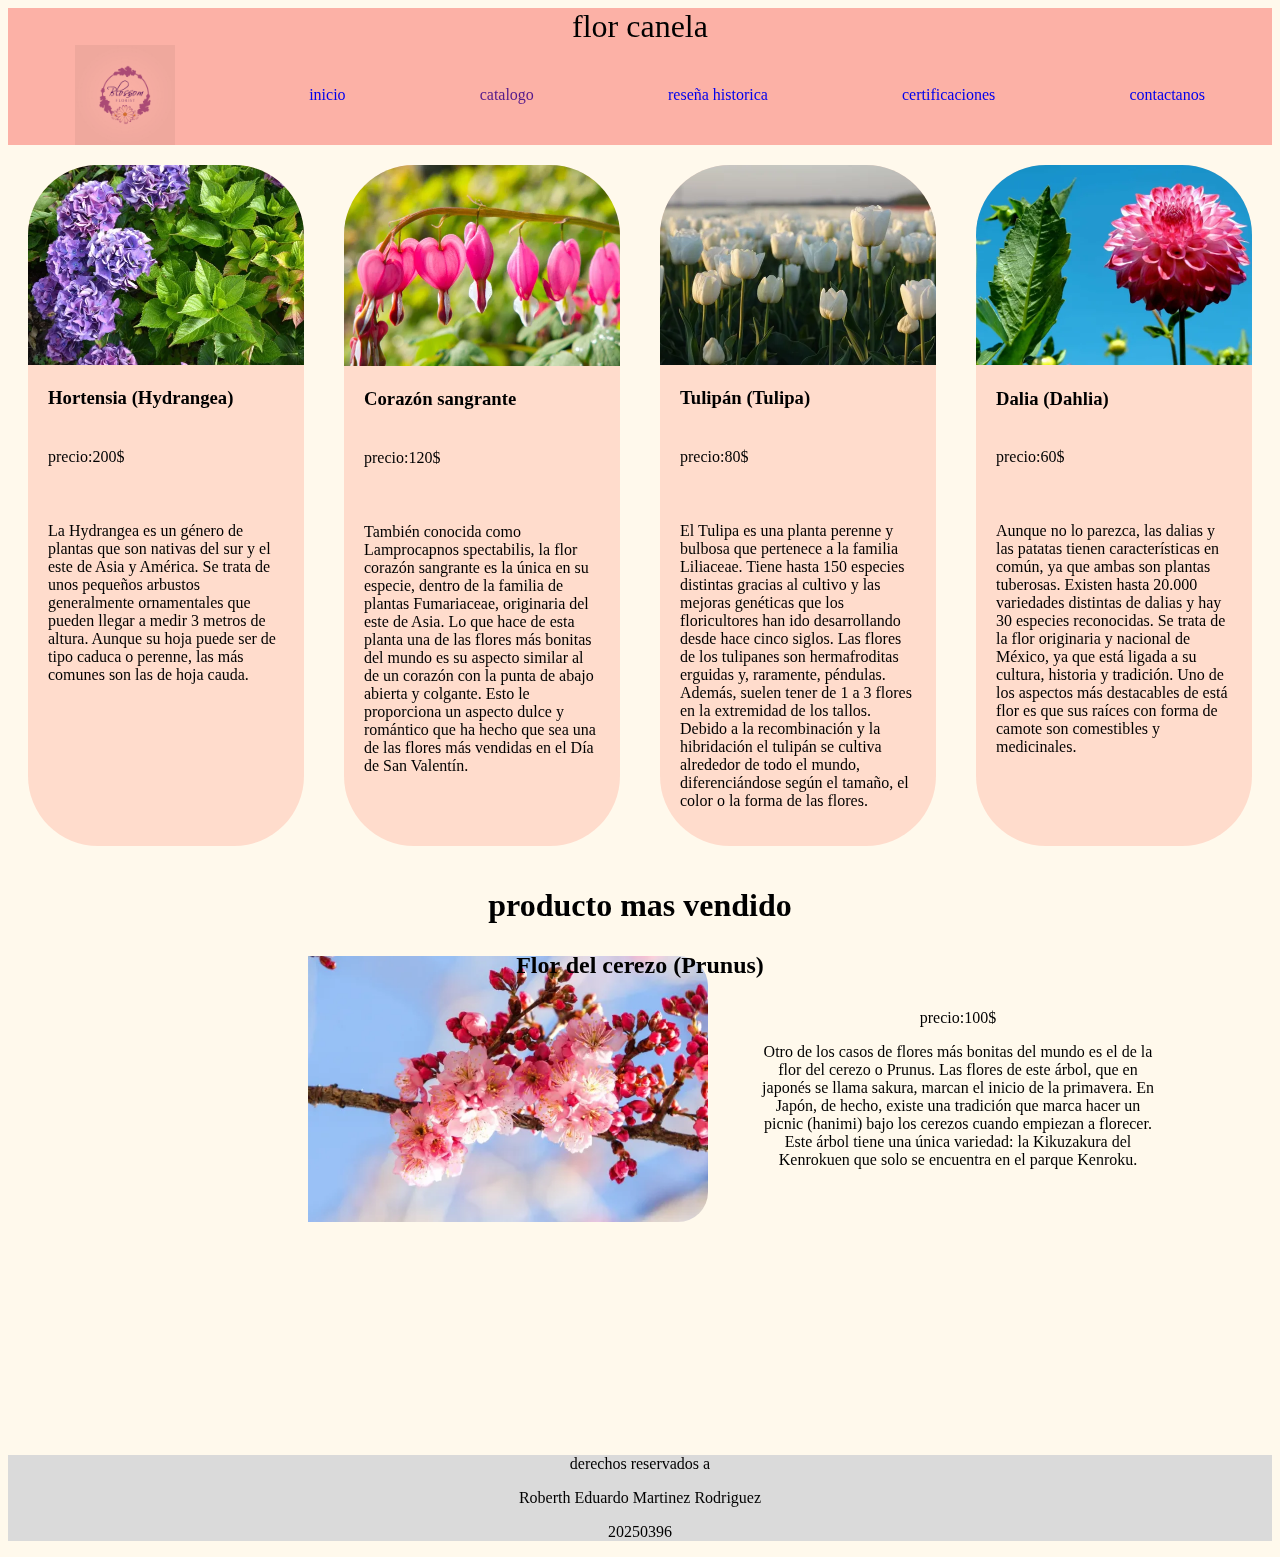
==== pag/index.html @ 70330d67 "holiss" ====
<!DOCTYPE html>
<html lang="en">
<head>
    <meta charset="UTF-8">
    <meta name="viewport" content="width=device-width, initial-scale=1.0">
    <title>flor canela</title>
    <link rel="stylesheet" href="../style/style.css">
    <link rel="shortcut icon" href="../img/logo.jpg" type="image/x-icon">
</head>
<body>
 <header>
    flor canela
 </header>
    <nav>
        <img src="../img/logo.jpg" alt="">
        <a href="../pag/index.html">inicio</a> 
        <a href="">catalogo</a>
        <a href="../pag/reseña_historica.html">reseña historica</a>
        <a href="#">certificaciones</a>
        <a href="#">contactanos</a>
    </nav>
    <main>
        
        <div class="todo">
        <div class="card">
            <img src="../img/hortensia_hydrangea_3706_1_600.webp" alt="">
            <h3>Hortensia (Hydrangea)</h3>
            <p>precio:200$</p>
            <p>La Hydrangea es un género de plantas que son nativas del sur y el este de Asia y América. Se trata de unos pequeños arbustos generalmente ornamentales que pueden llegar a medir 3 metros de altura. Aunque su hoja puede ser de tipo caduca o perenne, las más comunes son las de hoja cauda.</p>
        </div>
   
       


        
        <div class="card">
            <img src="../img/corazon_sangrante_lamprocapnos_spectabilis_3706_2_600.webp" alt="">
            <h3>Corazón sangrante</h3>
            <p>precio:120$</p>
            <p>También conocida como Lamprocapnos spectabilis, la flor corazón sangrante es la única en su especie, dentro de la familia de plantas Fumariaceae, originaria del este de Asia. Lo que hace de esta planta una de las flores más bonitas del mundo es su aspecto similar al de un corazón con la punta de abajo abierta y colgante. Esto le proporciona un aspecto dulce y romántico que ha hecho que sea una de las flores más vendidas en el Día de San Valentín.</p>
    
        </div>
        <div class="card">
            <img src="../img/tulipan.webp" alt="">
            <h3>Tulipán (Tulipa)</h3>
            <p>precio:80$</p>
            <p>El Tulipa es una planta perenne y bulbosa que pertenece a la familia Liliaceae. Tiene hasta 150 especies distintas gracias al cultivo y las mejoras genéticas que los floricultores han ido desarrollando desde hace cinco siglos. Las flores de los tulipanes son hermafroditas erguidas y, raramente, péndulas. Además, suelen tener de 1 a 3 flores en la extremidad de los tallos. Debido a la recombinación y la hibridación el tulipán se cultiva alrededor de todo el mundo, diferenciándose según el tamaño, el color o la forma de las flores.</p>
    
        </div>
        <div class="card">
            <img src="../img/dalia.webp" alt="">
            <h3>Dalia (Dahlia)</h3>
            <p>precio:60$</p>
            <p>Aunque no lo parezca, las dalias y las patatas tienen características en común, ya que ambas son plantas tuberosas. Existen hasta 20.000 variedades distintas de dalias y hay 30 especies reconocidas. Se trata de la flor originaria y nacional de México, ya que está ligada a su cultura, historia y tradición. Uno de los aspectos más destacables de está flor es que sus raíces con forma de camote son comestibles y medicinales.</p>
    
        </div>
    </div>
    <div class="articulo">
        <h1>producto mas vendido </h1>
        <div class="total">
           <img src="../img/flor_del_cerezo_prunus_3706_4_600.webp" alt="" >
            <h2>Flor del cerezo (Prunus)</h2>
            
            <div class="parrafo">
                <p>precio:100$</p>
            <p>Otro de los casos de flores más bonitas del mundo es el de la flor del cerezo o Prunus. Las flores de este árbol, que en japonés se llama sakura, marcan el inicio de la primavera.
                En Japón, de hecho, existe una tradición que marca hacer un picnic (hanimi) bajo los cerezos cuando empiezan a florecer. Este árbol tiene una única variedad: la Kikuzakura del Kenrokuen que solo se encuentra en el parque Kenroku.
            </p>
        </div>
        </div>
    </div>
    <footer>
        <p>derechos reservados a</p>
        <p>Roberth Eduardo Martinez Rodriguez </p>
        <p>20250396</p>
    </footer>
        
       
   
        
    

    </main>
</body>
</html>
---- style/style.css ----
@import url('https://fonts.googleapis.com/css2?family=Big+Shoulders+Inline:opsz,wght@10..72,100..900&display=swap');
body {
    background-color: #FFF9EC;
}
header {
    display: flex;
    justify-content: center;
    background-color: #FCB1A6;
    font-size:xx-large;
}
nav {
    display: flex;
    justify-content: space-around;
    background-color: #FCB1A6;
    align-items: center;
    box-shadow: 2px;


}
nav img {
    width: 100px;
    mix-blend-mode: multiply;
}
nav a {
    text-decoration: none;
    
}


.card {
    background-color: #FFDCCC;
    font-optical-sizing: auto;
    font-weight:100;
    margin: 20px;
    width: 300px;
    border-radius: 70px;
    overflow: hidden;
    box-shadow: 0px, 5px, 10px;
    
}
.card img {

    width: 300px;
}
.card p {
  padding: 20px;
}
.card h3 {
    padding-left: 20px;

}
.card :hover {
    transform: scale(1.10);
}
.todo {
    justify-content: center;
    display: flex;
}
.articulo h1 {
    display: flex;
    justify-content: center;
}
.articulo {

    justify-content: center;
}

.total img {
    display: flex;
    width: 400px;
    border-radius: 30px;
    padding-left: 300px;
    position: relative;
    top: 10px;
    
}
.total p{
    position: relative;
    width: 400px;
    display: flex;
    justify-content: center;
    padding-left: 750px;
    text-align: center;
    top: -270px;
    

}
.total h2 {

    display: flex;
    justify-content: center; 
    position: relative;
    top: -280px;

}
footer {
    background-color: #dadada;
}
footer p {
    display: flex;
    justify-content: center;
}
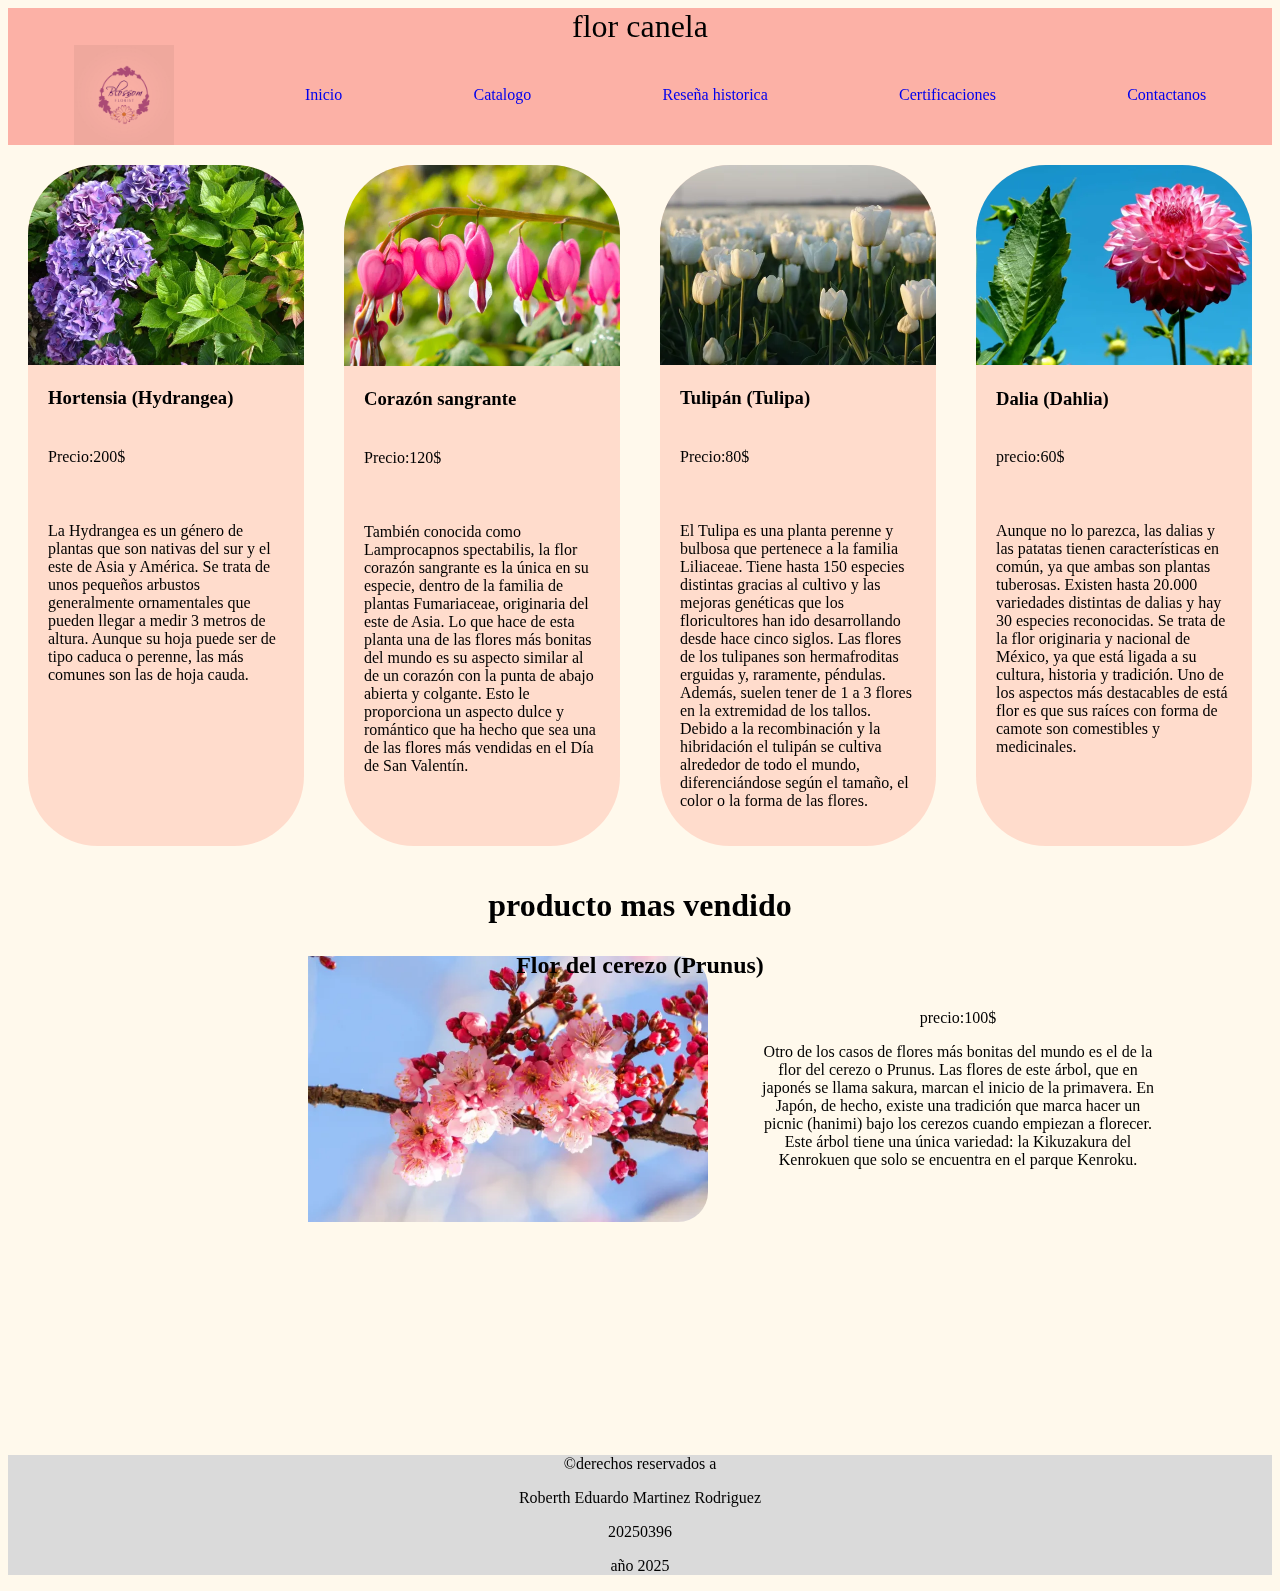
==== commit 6576d9b1: "cambio" ====
--- a/pag/index.html
+++ b/pag/index.html
@@ -13,11 +13,11 @@
  </header>
     <nav>
         <img src="../img/logo.jpg" alt="">
-        <a href="../pag/index.html">inicio</a> 
-        <a href="">catalogo</a>
-        <a href="../pag/reseña_historica.html">reseña historica</a>
-        <a href="#">certificaciones</a>
-        <a href="#">contactanos</a>
+        <a href="../pag/index.html">Inicio</a> 
+        <a href="catalogo.html">Catalogo</a>
+        <a href="../pag/reseña_historica.html">Reseña historica</a>
+        <a href="#">Certificaciones</a>
+        <a href="#">Contactanos</a>
     </nav>
     <main>
         
@@ -25,7 +25,7 @@
         <div class="card">
             <img src="../img/hortensia_hydrangea_3706_1_600.webp" alt="">
             <h3>Hortensia (Hydrangea)</h3>
-            <p>precio:200$</p>
+            <p>Precio:200$</p>
             <p>La Hydrangea es un género de plantas que son nativas del sur y el este de Asia y América. Se trata de unos pequeños arbustos generalmente ornamentales que pueden llegar a medir 3 metros de altura. Aunque su hoja puede ser de tipo caduca o perenne, las más comunes son las de hoja cauda.</p>
         </div>
    
@@ -36,14 +36,14 @@
         <div class="card">
             <img src="../img/corazon_sangrante_lamprocapnos_spectabilis_3706_2_600.webp" alt="">
             <h3>Corazón sangrante</h3>
-            <p>precio:120$</p>
+            <p>Precio:120$</p>
             <p>También conocida como Lamprocapnos spectabilis, la flor corazón sangrante es la única en su especie, dentro de la familia de plantas Fumariaceae, originaria del este de Asia. Lo que hace de esta planta una de las flores más bonitas del mundo es su aspecto similar al de un corazón con la punta de abajo abierta y colgante. Esto le proporciona un aspecto dulce y romántico que ha hecho que sea una de las flores más vendidas en el Día de San Valentín.</p>
     
         </div>
         <div class="card">
             <img src="../img/tulipan.webp" alt="">
             <h3>Tulipán (Tulipa)</h3>
-            <p>precio:80$</p>
+            <p>Precio:80$</p>
             <p>El Tulipa es una planta perenne y bulbosa que pertenece a la familia Liliaceae. Tiene hasta 150 especies distintas gracias al cultivo y las mejoras genéticas que los floricultores han ido desarrollando desde hace cinco siglos. Las flores de los tulipanes son hermafroditas erguidas y, raramente, péndulas. Además, suelen tener de 1 a 3 flores en la extremidad de los tallos. Debido a la recombinación y la hibridación el tulipán se cultiva alrededor de todo el mundo, diferenciándose según el tamaño, el color o la forma de las flores.</p>
     
         </div>
@@ -66,13 +66,15 @@
             <p>Otro de los casos de flores más bonitas del mundo es el de la flor del cerezo o Prunus. Las flores de este árbol, que en japonés se llama sakura, marcan el inicio de la primavera.
                 En Japón, de hecho, existe una tradición que marca hacer un picnic (hanimi) bajo los cerezos cuando empiezan a florecer. Este árbol tiene una única variedad: la Kikuzakura del Kenrokuen que solo se encuentra en el parque Kenroku.
             </p>
+            
         </div>
         </div>
     </div>
     <footer>
-        <p>derechos reservados a</p>
+        <p>&copy;derechos reservados a</p>
         <p>Roberth Eduardo Martinez Rodriguez </p>
         <p>20250396</p>
+        <p>año 2025</p>
     </footer>
         
        
